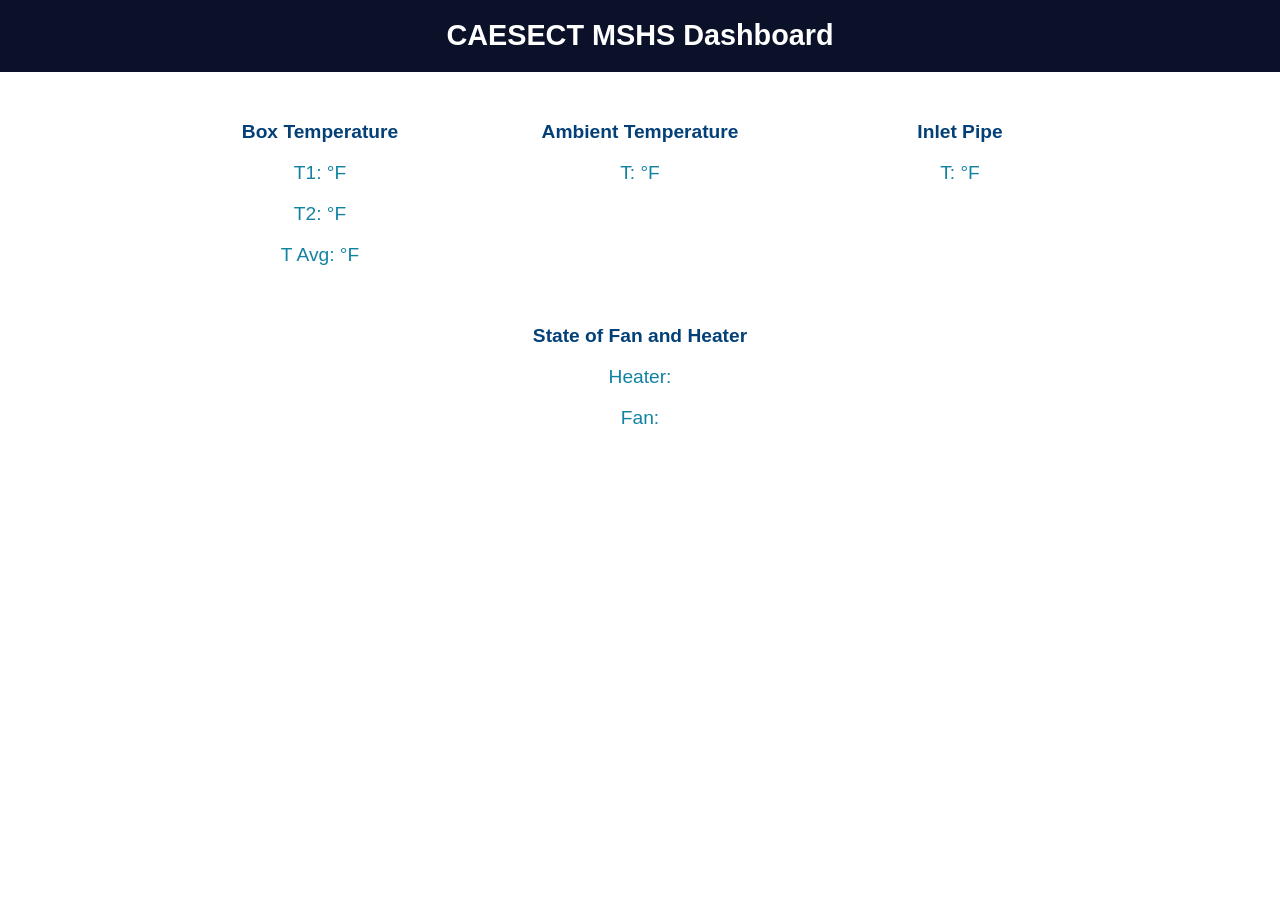
==== websocket_test/data/index.html @ 619632e2 "testing of the webserver using littlefs." ====
<!DOCTYPE html>
<html>
<head>
    <title>CAESECT MSHS Dashboard</title>
    <meta name="viewport" content="width=device-width, initial-scale=1">
    <link rel="icon" type="image/png" href="favicon.png">
    <link rel="stylesheet" type="text/css" href="style.css">
</head>
<body>
    <div class="topnav">
        <h1>CAESECT MSHS Dashboard</h1>
    </div>
    <div class="content">
<div class="card-grid">
    <div class="card">
        <p class="card-title">Box Temperature</p>
        <p class="state">T1: <span id="tempValue1"></span> &deg;F</p>
        <p class="state">T2: <span id="tempValue2"></span> &deg;F</p>
        <p class="state">T Avg: <span id="tempValue3"></span> &deg;F</p>
    </div>

    <div class="card">
        <p class="card-title"> Ambient Temperature</p>
        <p class="state">T: <span id="tempValue4"></span> &deg;F</p>
    </div>

    <div class="card">
        <p class="card-title"> Inlet Pipe</p>
        <p class="state">T: <span id="tempValue5"></span> &deg;F</p>
    </div> <div class="card">
        <p class="card-title"> State of Fan and Heater</p>
        <p class="state">Heater: <span id="heater"></span> </p>
        <p class="state">Fan: <span id="low_fan"></span> </p>
    </div>
</div>
            </div>
        </div>
    </div>
    <script src="script.js"></script>
</body>
</html>
---- websocket_test/data/style.css ----
html {
    font-family: Arial, Helvetica, sans-serif;
    display: inline-block;
    text-align: center;
  }
  h1 {
    font-size: 1.8rem;
    color: white;
  }
  p {
    font-size: 1.4rem;
  }
  .topnav {
    overflow: hidden;
    background-color: #0A1128;
  }
  body {
    margin: 0;
  }
  .content {
    padding: 30px;
  }
.card-grid {
    display: flex;
    flex-wrap: wrap;
    justify-content: center; /* This centers the cards in the row */
    gap: 20px; /* Adjust spacing as needed */
    max-width: 1000px; /* Optional: keeps the grid from getting too wide */
    margin: 0 auto;
}

.card {
    flex: 0 1 300px; /* Gives cards a base width but lets them wrap */
    /* ... your existing card styles ... */
}
  .card-title {
    font-size: 1.2rem;
    font-weight: bold;
    color: #034078
  }
  .state {
    font-size: 1.2rem;
    color:#1282A2;
  }
  .slider {
    -webkit-appearance: none;
    margin: 0 auto;
    width: 100%;
    height: 15px;
    border-radius: 10px;
    background: #FFD65C;
    outline: none;
  }
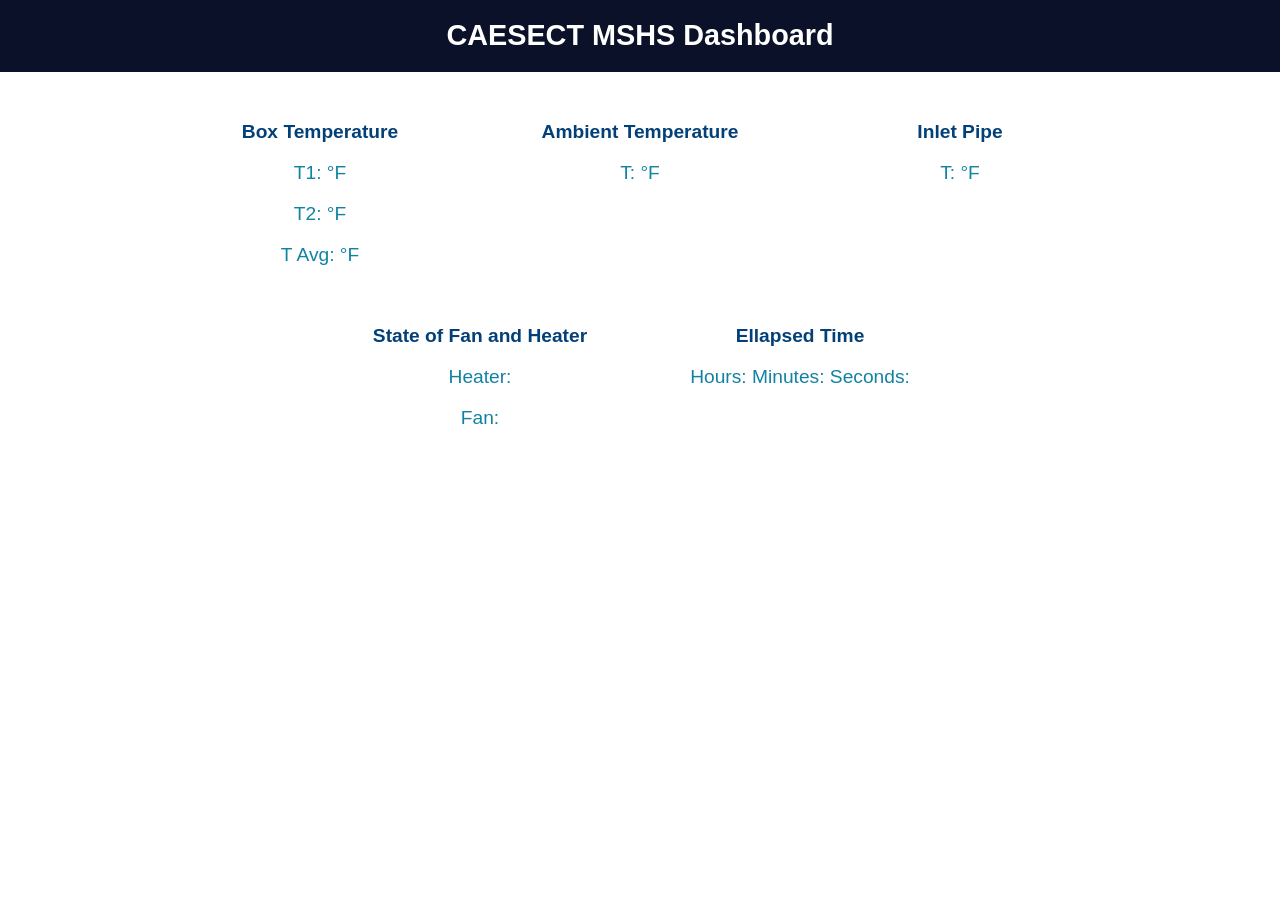
==== commit ce28dfe3: "working webserver with updating values" ====
--- a/websocket_test/data/index.html
+++ b/websocket_test/data/index.html
@@ -31,6 +31,14 @@
         <p class="card-title"> State of Fan and Heater</p>
         <p class="state">Heater: <span id="heater"></span> </p>
         <p class="state">Fan: <span id="low_fan"></span> </p>
+</div> <div class="card">
+        <p class="card-title"> Ellapsed Time</p>
+        <p class="state">
+        Hours: <span id="hrs"></span> 
+        Minutes: <span id="mins"></span> 
+        Seconds: <span id="secs"></span>
+        </p>
+        
     </div>
 </div>
             </div>
